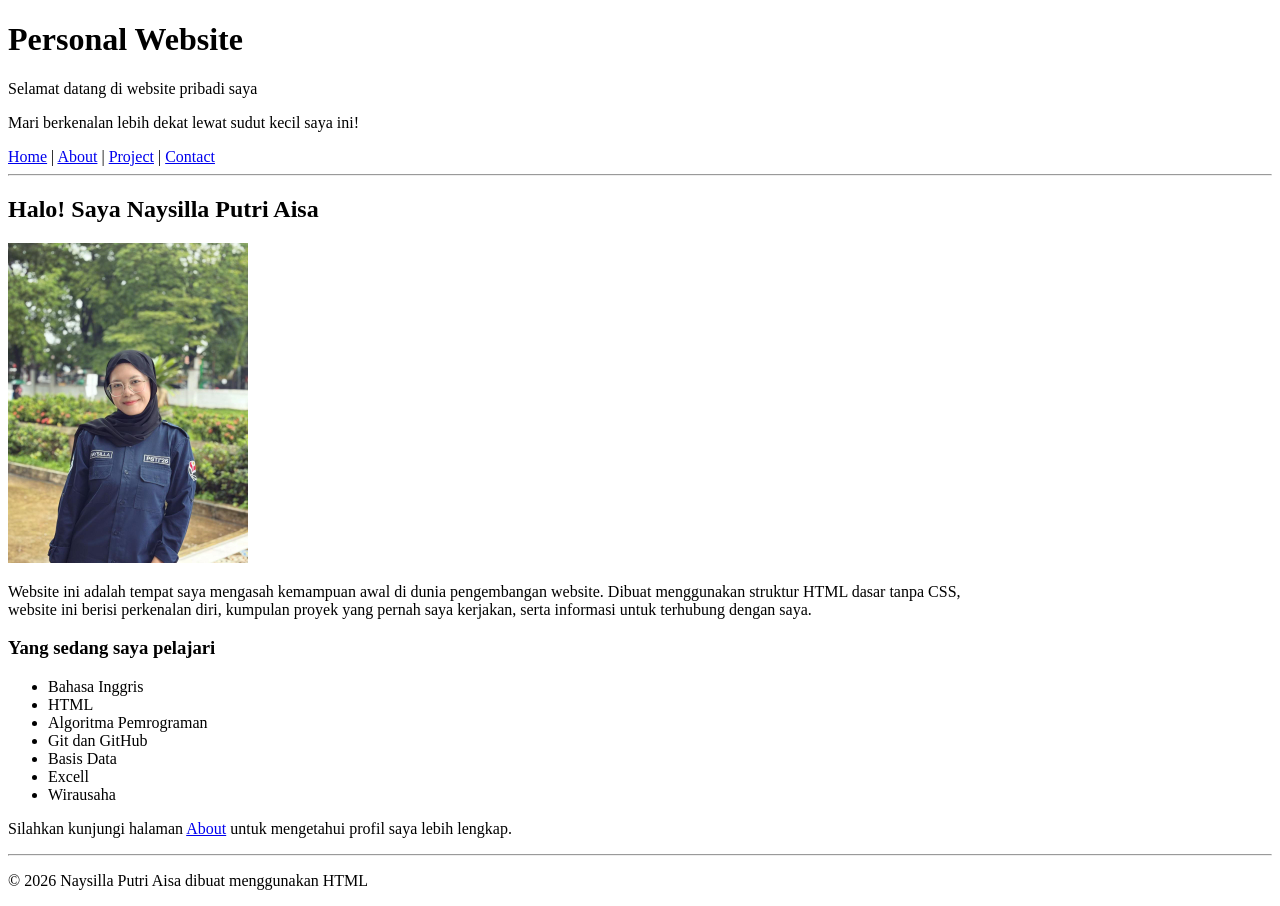
==== index.html @ 82816396 "Rename home.html to index.html" ====
<!doctype html>
<html lang="id">
  <head>
    <meta charset="UTF-8" />
    <title>Website Naysillla</title>
  </head>
  <body>
    <h1>Personal Website</h1>
    <p>Selamat datang di website pribadi saya</p>
    <p>Mari berkenalan lebih dekat lewat sudut kecil saya ini!</p>
    <nav>
      <a href="home.html">Home</a> | <a href="about.html">About</a> |
      <a href="project.html">Project</a> |
      <a href="contact.html">Contact</a>
    </nav>
    <hr />
    <h2>Halo! Saya Naysilla Putri Aisa</h2>
    <img src="foto/foto diri.jpeg" alt="Foto profil mahasiswa" width="240" />
    <p>
      Website ini adalah tempat saya mengasah kemampuan awal di dunia
      pengembangan website. Dibuat menggunakan struktur HTML dasar tanpa CSS,
      <br />
      website ini berisi perkenalan diri, kumpulan proyek yang pernah saya
      kerjakan, serta informasi untuk terhubung dengan saya.
    </p>
    <h3>Yang sedang saya pelajari</h3>
    <ul>
      <li>Bahasa Inggris</li>
      <li>HTML</li>
      <li>Algoritma Pemrograman</li>
      <li>Git dan GitHub</li>
      <li>Basis Data</li>
      <li>Excell</li>
      <li>Wirausaha</li>
    </ul>
    <p>
      Silahkan kunjungi halaman <a href="about.html">About</a> untuk mengetahui
      profil saya lebih lengkap.
    </p>
    <hr />
    <p>© 2026 Naysilla Putri Aisa dibuat menggunakan HTML</p>
  </body>
</html>
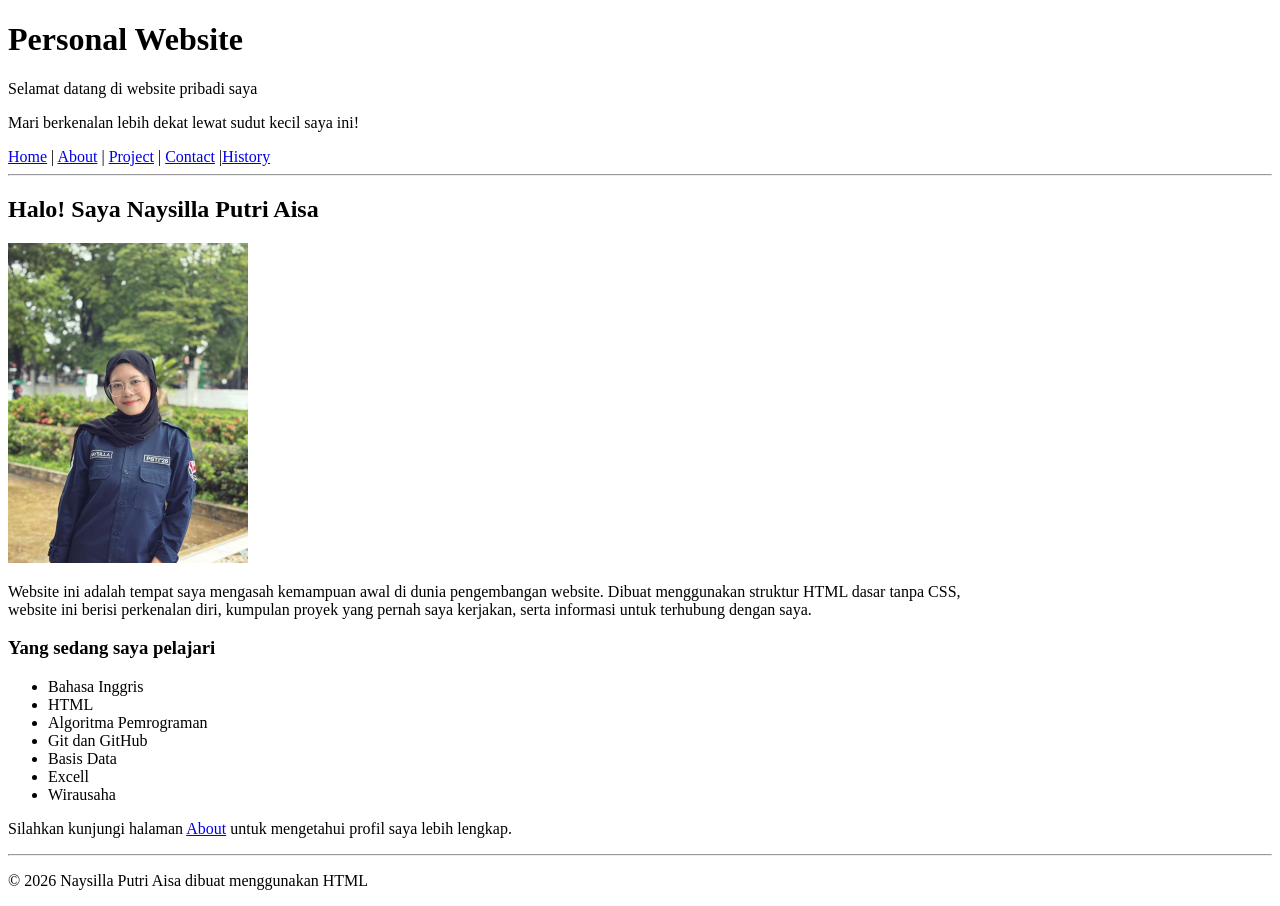
==== commit cf2fcfc4: "update perubahan semua file" ====
--- a/index.html
+++ b/index.html
@@ -9,9 +9,9 @@
     <p>Selamat datang di website pribadi saya</p>
     <p>Mari berkenalan lebih dekat lewat sudut kecil saya ini!</p>
     <nav>
-      <a href="home.html">Home</a> | <a href="about.html">About</a> |
+      <a href="index.html">Home</a> | <a href="about.html">About</a> |
       <a href="project.html">Project</a> |
-      <a href="contact.html">Contact</a>
+      <a href="contact.html">Contact</a> |<a href="history.html">History</a>
     </nav>
     <hr />
     <h2>Halo! Saya Naysilla Putri Aisa</h2>
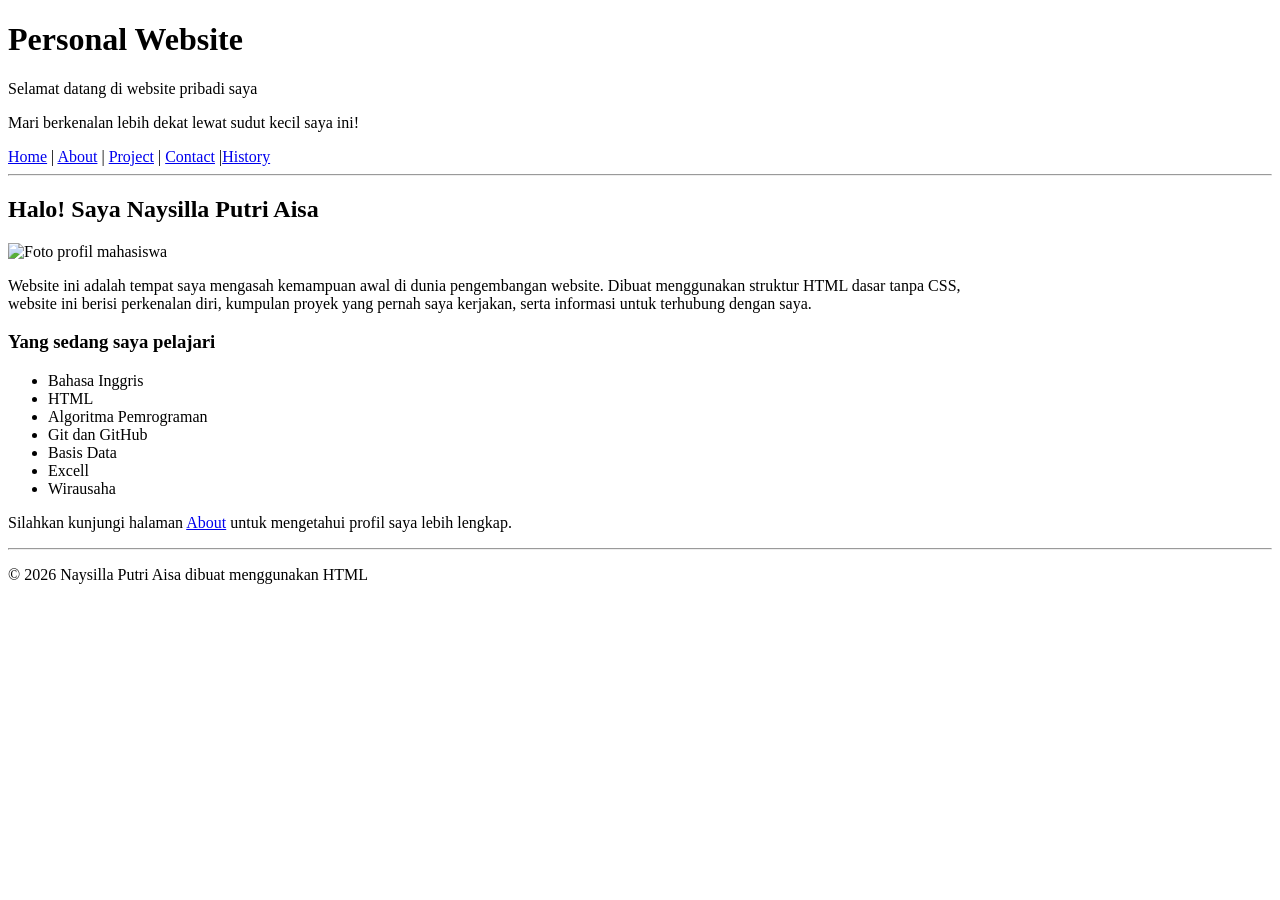
==== commit e0d3c50b: "update perubahan semua file" ====
--- a/index.html
+++ b/index.html
@@ -15,7 +15,7 @@
     </nav>
     <hr />
     <h2>Halo! Saya Naysilla Putri Aisa</h2>
-    <img src="foto/foto diri.jpeg" alt="Foto profil mahasiswa" width="240" />
+    <img src="foto/foto aku.jpeg.jpeg" alt="Foto profil mahasiswa" width="240" />
     <p>
       Website ini adalah tempat saya mengasah kemampuan awal di dunia
       pengembangan website. Dibuat menggunakan struktur HTML dasar tanpa CSS,
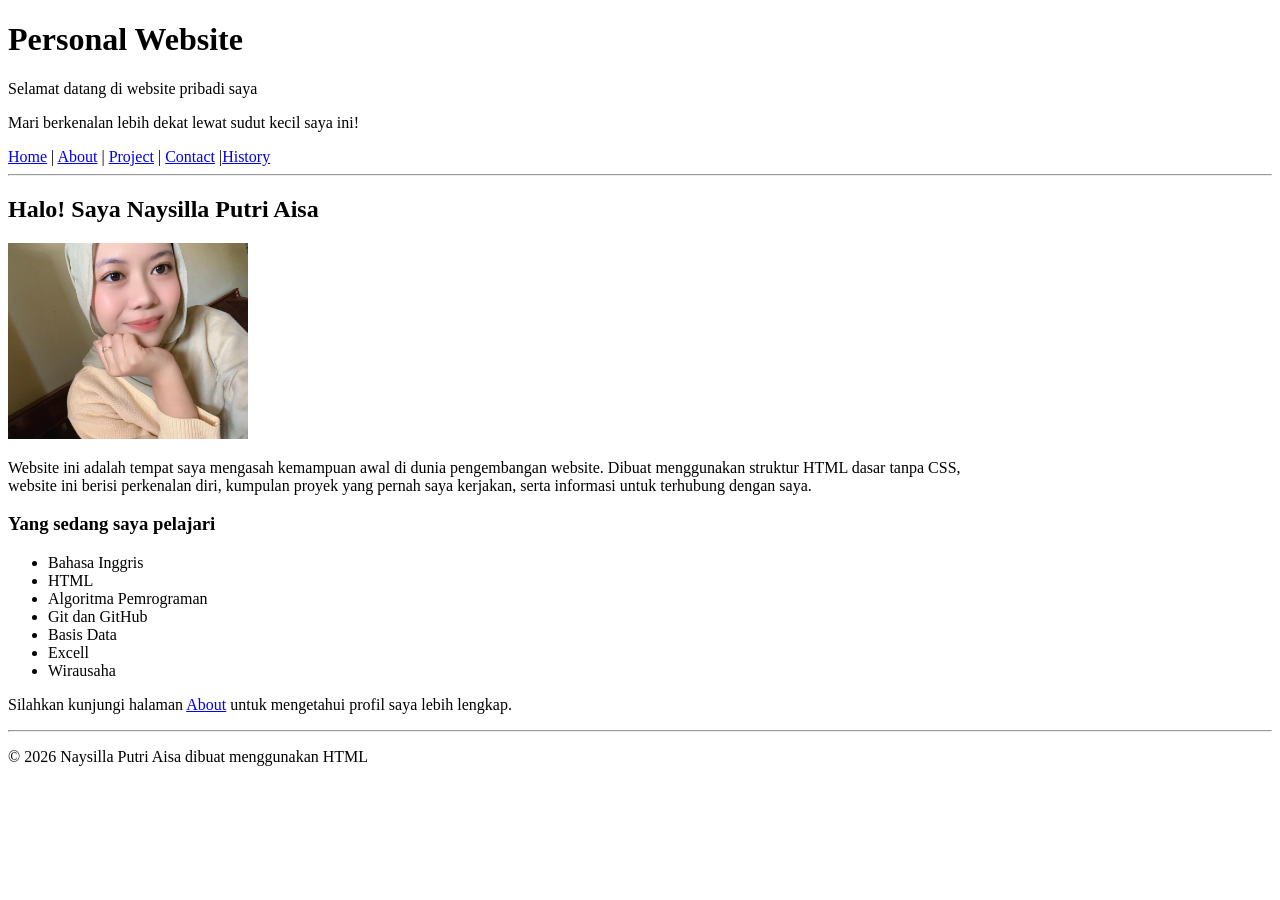
==== commit f377caf9: "fix nama file gambar di index.html" ====
--- a/index.html
+++ b/index.html
@@ -15,7 +15,7 @@
     </nav>
     <hr />
     <h2>Halo! Saya Naysilla Putri Aisa</h2>
-    <img src="foto/foto aku.jpeg.jpeg" alt="Foto profil mahasiswa" width="240" />
+    <img src="foto/foto aku.jpeg" alt="Foto profil mahasiswa" width="240" />
     <p>
       Website ini adalah tempat saya mengasah kemampuan awal di dunia
       pengembangan website. Dibuat menggunakan struktur HTML dasar tanpa CSS,
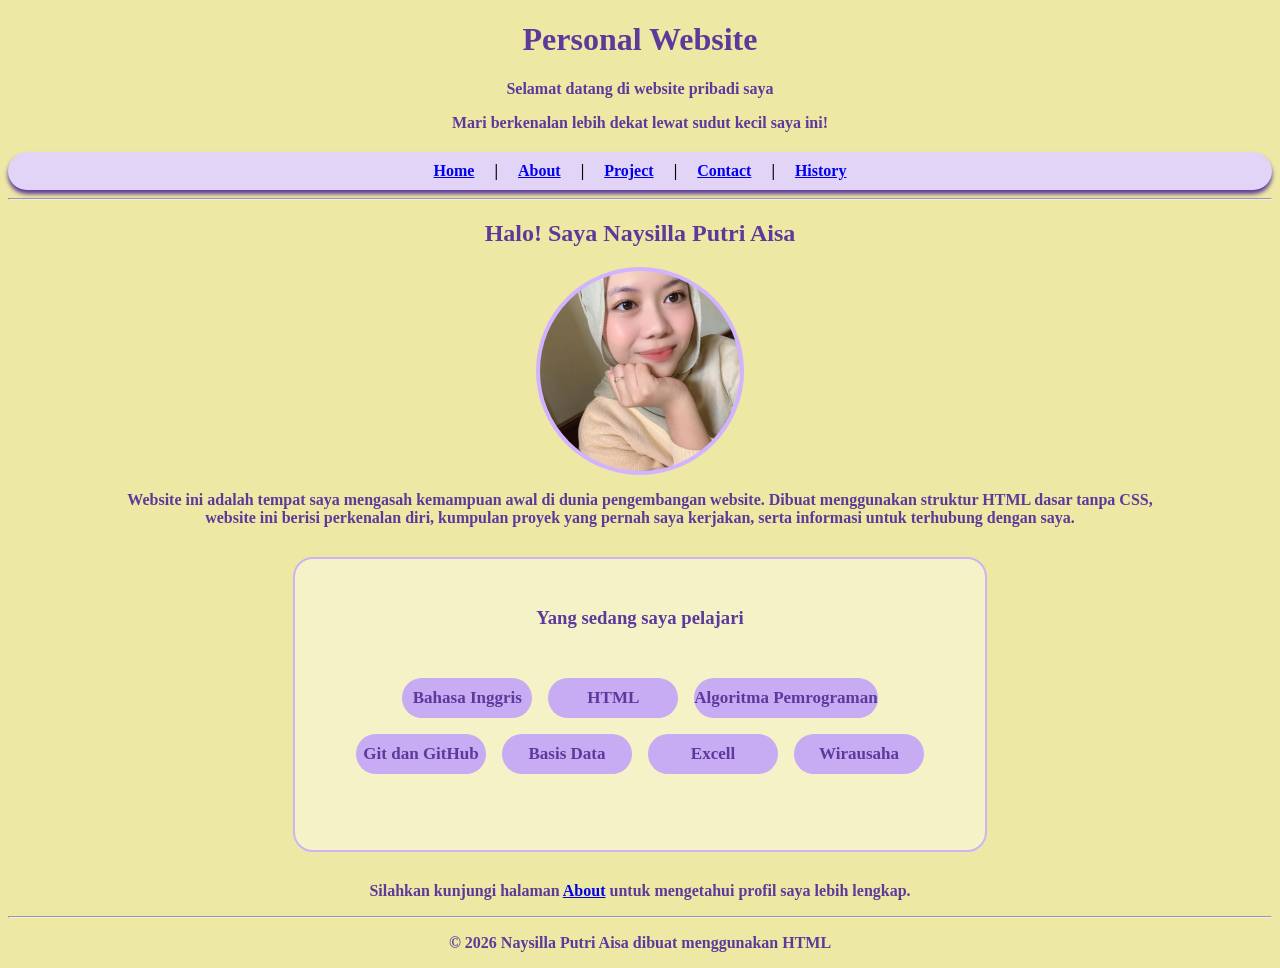
==== commit abb354c2: "perubahan baru" ====
--- a/index.html
+++ b/index.html
@@ -3,19 +3,28 @@
   <head>
     <meta charset="UTF-8" />
     <title>Website Naysillla</title>
+    <link rel="stylesheet" href="style.css">
   </head>
+  
   <body>
     <h1>Personal Website</h1>
-    <p>Selamat datang di website pribadi saya</p>
+    <p>Selamat datang di website pribadi saya</p> 
     <p>Mari berkenalan lebih dekat lewat sudut kecil saya ini!</p>
     <nav>
-      <a href="index.html">Home</a> | <a href="about.html">About</a> |
+      <a href="index.html">Home</a> |
+      <a href="about.html">About</a> |
       <a href="project.html">Project</a> |
-      <a href="contact.html">Contact</a> |<a href="history.html">History</a>
+      <a href="contact.html">Contact</a> |
+      <a href="history.html">History</a> 
     </nav>
     <hr />
     <h2>Halo! Saya Naysilla Putri Aisa</h2>
-    <img src="foto/foto aku.jpeg" alt="Foto profil mahasiswa" width="240" />
+    
+    
+    <img src="foto/foto aku.jpeg" alt="Foto profil mahasiswa" width="240" class="foto-aku"> 
+    
+    
+
     <p>
       Website ini adalah tempat saya mengasah kemampuan awal di dunia
       pengembangan website. Dibuat menggunakan struktur HTML dasar tanpa CSS,
@@ -23,8 +32,10 @@
       website ini berisi perkenalan diri, kumpulan proyek yang pernah saya
       kerjakan, serta informasi untuk terhubung dengan saya.
     </p>
+    <div class="tabel-pelajari">
     <h3>Yang sedang saya pelajari</h3>
-    <ul>
+
+    <ul class="pelajari-list">
       <li>Bahasa Inggris</li>
       <li>HTML</li>
       <li>Algoritma Pemrograman</li>
@@ -32,7 +43,8 @@
       <li>Basis Data</li>
       <li>Excell</li>
       <li>Wirausaha</li>
-    </ul>
+    </ul> </div>
+    
     <p>
       Silahkan kunjungi halaman <a href="about.html">About</a> untuk mengetahui
       profil saya lebih lengkap.
--- a/style.css
+++ b/style.css
@@ -0,0 +1,504 @@
+body {
+    background: #ede8a3;
+}
+
+nav{
+    background-color: #e2d4f7;
+    margin-top: 20px;
+    display: flex;
+    justify-content: center;
+    align-items: center;
+    gap: 20px;
+    padding: 10px 30px;
+    border-radius: 50px;
+    box-shadow: 0 4px 4px #5b3a9b;
+    font-weight: 600;
+    font-family: 'Times New Roman', Times, serif;
+}
+
+nav a:active{
+    color:#7f30f6;
+    text-decoration: none;
+    transition: all 0.2s ease;
+}
+
+nav a:hover {
+    color: #c7abf3;
+}
+
+h1, h2, h3, p{ color: #5b3a9b;} 
+
+    h1{font-family:'Times New Roman', Times, serif;
+        text-align: center;
+    }
+
+    p{ font-family: 'Times New Roman', Times, serif;
+        text-align: center;
+        font-weight: 600;
+    }
+
+    h2{font-family:'Times New Roman', Times, serif;
+        text-align: center;}
+
+    h3{font-family: 'Times New Roman', Times, serif;
+        text-align: center;}
+
+    .foto-aku{
+        border-radius: 50%;
+        width: 200px;
+        height: 200px;
+        display: block;
+        align-items: center;
+        margin: 0% auto;
+        object-fit: cover;
+        padding: 4px;
+        background-color: #d1b3ff;
+        border: 4px #5b3a9b;
+        animation: muncul 1s ease-out;
+    }
+
+    @keyframes muncul {
+    from {
+        opacity: 0;
+        transform: scale(0);}
+     to {
+        opacity: 1;
+        transform: scale(1);}}
+
+   .tabel-pelajari{
+    border: 2px solid #ceb4f5;
+    border-radius: 20px;
+    padding: 30px 20px;
+    max-width: 650px;
+    margin: 30px auto;
+    background-color: rgba(255, 255, 255, 0.4);
+    text-align: center;
+   }
+
+   .pelajari-list{
+    list-style: none;
+    padding: 30px;
+    margin: 30 px 10px 30px 10px;
+    display: flex;
+    flex-wrap: wrap;
+    justify-content: center;
+    gap: 16px;
+   }
+
+   .pelajari-list li{
+    display: inline-flex;
+    justify-content: center;
+    align-items: center;
+    min-width: 130px;
+    height: 40px;
+    padding: 10 px 40 px;
+    background-color: #c7abf3;
+    color: #5b3a9b;
+    border-radius: 50px;
+    font-size: 17px;
+    font-weight: 550;
+    cursor: pointer;
+    transition: all 0.2s ease;
+   }
+
+   .pelajari-list li:hover{
+    background-color: rgba(255, 255, 255, 0.4);
+    transform: translateY(-2px);
+   }
+
+   .tabel-hobi{
+    border: 2px solid #ceb4f5;
+    border-radius: 20px;
+    padding: 30px 20px;
+    max-width: 650px;
+    margin: 30px auto;
+    background-color: rgba(255, 255, 255, 0.4);
+    text-align: center;
+   }
+
+   .hobi-list{
+    list-style: none;
+    padding: 30px;
+    margin: 30 px 0 0 0;
+    display: flex;
+    flex-wrap: wrap;
+    justify-content: center;
+    gap: 16px;
+   }
+
+   .hobi-list li{
+    display: inline-flex;
+    justify-content: center;
+    align-items: center;
+    min-width: 130px;
+    height: 40px;
+    padding: 10 px 40 px;
+    background-color: #c7abf3;
+    color: #5b3a9b;
+    border-radius: 50px;
+    font-size: 17px;
+    font-weight: 550;
+    cursor: pointer;
+    transition: all 0.2s ease;
+   }
+
+   .hobi-list li:hover{
+    background-color: rgba(255, 255, 255, 0.4);
+    transform: translateY(-2px);
+   }
+
+   .tabel-riwayat{
+    border: 2px solid #ceb4f5;
+    border-radius: 20px;
+    padding: 30px 20px;
+    max-width: 650px;
+    margin: 30px auto;
+    background-color: rgba(255, 255, 255, 0.4);
+    text-align: center;
+   }
+
+   .riwayat-list{
+    list-style: none;
+    padding: 30px;
+    margin: 30 px 0 0 0;
+    display: flex;
+    flex-wrap: wrap;
+    justify-content: center;
+    gap: 16px;
+   }
+
+   .riwayat-list li{
+    display: inline-flex;
+    justify-content: center;
+    align-items: center;
+    min-width: 150px;
+    height: 40px;
+    padding: 10 px 40 px;
+    background-color: #c7abf3;
+    color: #5b3a9b;
+    border-radius: 50px;
+    font-size: 17px;
+    font-weight: 550;
+    cursor: pointer;
+    transition: all 0.2s ease;
+   }
+
+   .riwayat-list :hover{
+    background-color: rgba(255, 255, 255, 0.4);
+    transform: translateY(-2px);
+   }
+
+.foto-api{
+    display: block;
+    margin: 20px auto;
+    width: 350px;
+    max-width: 90%;
+    height: auto;
+    border-radius: 16px;
+    box-shadow: 0 8px 20px #c6a7f5;
+}
+
+.foto-game{
+    display: block;
+    margin: 20px auto;
+    width: 350px;
+    max-width: 90%;
+    height: auto;
+    border-radius: 16px;
+    box-shadow: 0 8px 20px #c6a7f5;
+}
+
+.foto-veteran{
+    display: block;
+    margin: 20px auto;
+    width: 350px;
+    max-width: 90%;
+    height: auto;
+    border-radius: 16px;
+    box-shadow: 0 8px 20px #c6a7f5;
+}
+
+.tabel-project{
+    display: flex;
+    justify-content: center;
+    width: 100%;
+    margin: 20px 0;
+}
+
+#form-kontak {
+    margin: 30px auto;
+    width: 600px;
+    max-width: 90%;
+    border-collapse: separate;
+    border-spacing: 0;
+    border-radius: 12px;
+    overflow: hidden;
+    box-shadow: 0 8px 24px #a989d9;
+    border: 1px solid #dcdcdc;
+    background-color: #f5efb3;
+}
+
+#form-kontak tr:first-child td {
+    background-color: #ede8a3;
+    color: #333;
+    font-size: 20px;
+    font-weight: bold;
+    padding: 15px;
+}
+
+#form-kontak td {
+    padding: 12px 16px;
+    border-bottom: 1px solid #eef0f3;
+}
+
+#form-kontak td.label {
+    width: 150px;
+    font-weight: bold;
+    color: #333;
+}
+
+#form-kontak td [type="text"],
+#form-kontak td [type="email"],
+#form-kontak td [type="tel"],
+#form-kontak td [type="date"],
+#form-kontak td select,
+#form-kontak td textarea {
+    width: 100%;
+    padding: 8px 10px;
+    border: 1px solid #ccc;
+    border-radius: 6px;
+    box-sizing: border-box;
+    font-family: 'Times New Roman', Times, serif;
+    font-size: 15px;
+}
+
+#form-kontak [type="radio"] {
+    width: auto;
+}
+
+#form-kontak [type="checkbox"] {
+    width: auto;
+}
+
+#form-kontak [type="submit"],
+#form-kontak [type="reset"] {
+    padding: 8px 20px;
+    margin: 5px;
+    border: none;
+    border-radius: 20px;
+    background-color: #c7abf3;
+    color: #5b3a9b;
+    font-weight: bold;
+    cursor: pointer;
+}
+
+#form-kontak [type="submit"]:hover,
+#form-kontak [type="reset"]:hover {
+    background-color: #5b3a9b;
+    color: white;
+}
+
+.bingkai-disnatalis {
+    display: flex;
+    align-items: center;
+    gap: 25px;
+    width: 700px;
+    max-width: 90%;
+    margin: 20px auto;
+    padding: 20px;
+    background-color: #f5efb3;
+    border-radius: 16px;
+    box-shadow: 0 8px 20px #c6a7f5;
+}
+
+.teks-disnatalis {
+    flex: 1;
+    margin-top: 0;
+    line-height: 1.6;
+    text-align: justify;
+}
+
+.foto-diesnatalis {
+    width: 240px;
+    height: auto;
+    border-radius: 16px;
+}
+
+.foto-diesnatalis:hover{
+    background-color: rgba(255, 255, 255, 0.4);
+    transform: translateY(-5px);
+    transition: all 0.3s ease-in-out;
+   }
+
+   .bingkai-mokaku {
+    display: flex;
+    align-items: center;
+    gap: 25px;
+    width: 700px;
+    max-width: 90%;
+    margin: 20px auto;
+    padding: 20px;
+    background-color: #f5efb3;
+    border-radius: 16px;
+    box-shadow: 0 8px 20px #c6a7f5;
+}
+
+.teks-mokaku {
+    flex: 1;
+    margin-top: 0;
+    line-height: 1.6;
+    text-align: justify;
+}
+
+.foto-mokaku {
+    width: 240px;
+    height: auto;
+    border-radius: 16px;
+}
+
+   .foto-mokaku:hover{
+    background-color: rgba(255, 255, 255, 0.4);
+    transform: translateY(-5px);
+    transition: all 0.3s ease-in-out;
+   }
+
+   .bingkai-kelas {
+    display: flex;
+    align-items: center;
+    gap: 25px;
+    width: 700px;
+    max-width: 90%;
+    margin: 20px auto;
+    padding: 20px;
+    background-color: #f5efb3;
+    border-radius: 16px;
+    box-shadow: 0 8px 20px #c6a7f5;
+}
+
+    .teks-kelas {
+        flex: 1;
+        margin-top: 0;
+        line-height: 1.6;
+        text-align: justify;
+    }
+
+.foto-kelas {
+    width: 240px;
+    height: auto;
+    border-radius: 16px;
+}
+
+   .foto-kelas:hover{
+    background-color: rgba(255, 255, 255, 0.4);
+    transform: translateY(-5px);
+    transition: all 0.3s ease-in-out;
+   }
+
+   .bingkai-rotasi {
+    display: flex;
+    align-items: center;
+    gap: 25px;
+    width: 700px;
+    max-width: 90%;
+    margin: 20px auto;
+    padding: 20px;
+    background-color: #f5efb3;
+    border-radius: 16px;
+    box-shadow: 0 8px 20px #c6a7f5;
+}
+
+.teks-rotasi {
+    flex: 1;
+    margin-top: 0;
+    line-height: 1.6;
+    text-align: justify;
+}
+
+.foto-rotasi {
+    width: 240px;
+    height: auto;
+    border-radius: 16px;
+}
+
+   .foto-rotasi:hover{
+    background-color: rgba(255, 255, 255, 0.4);
+    transform: translateY(-5px);
+    transition: all 0.3s ease-in-out;
+   }
+
+  .bingkai-mandalaras {
+    display: flex;
+    align-items: center;
+    gap: 25px;
+    width: 700px;
+    max-width: 90%;
+    margin: 20px auto;
+    padding: 20px;
+    background-color: #f5efb3;
+    border-radius: 16px;
+    box-shadow: 0 8px 20px #c6a7f5;
+}
+
+.teks-mandalaras {
+    flex: 1;
+    margin-top: 0;
+    line-height: 1.6;
+    text-align: justify;
+}
+
+.foto-mandalaras {
+    width: 240px;
+    height: auto;
+    border-radius: 16px;
+}
+
+   .foto-mandalaras:hover{
+    background-color: rgba(255, 255, 255, 0.4);
+    transform: translateY(-5px);
+    transition: all 0.3s ease-in-out;
+   }
+
+   table {
+    width: 70%;
+    margin: 30px auto;
+    border-collapse: separate;
+    border-spacing: 0;
+    overflow: hidden;
+    background-color: #fffdf2;
+    border: 2px solid #c6a7f5;
+    border-radius: 15px;
+    box-shadow: 0 8px 20px rgba(91, 58, 155, 0.15);
+    font-size: 17px;
+}
+
+table th {
+    background-color: #c6a7f5;
+    color: #4b2e83;
+    padding: 15px;
+    text-align: center;
+    font-size: 18px;
+}
+
+table td {
+    padding: 13px 15px;
+    border-bottom: 1px solid #ddd0f2;
+}
+
+table td:first-child {
+    font-weight: bold;
+    color: #5b3a9b;
+    width: 30%;
+}
+
+table tr:hover td {
+    background-color: #f3eaff;
+    transition: 0.3s;
+}
+
+table tr:last-child td {
+    border-bottom: none;
+}
+
+   
+
+
